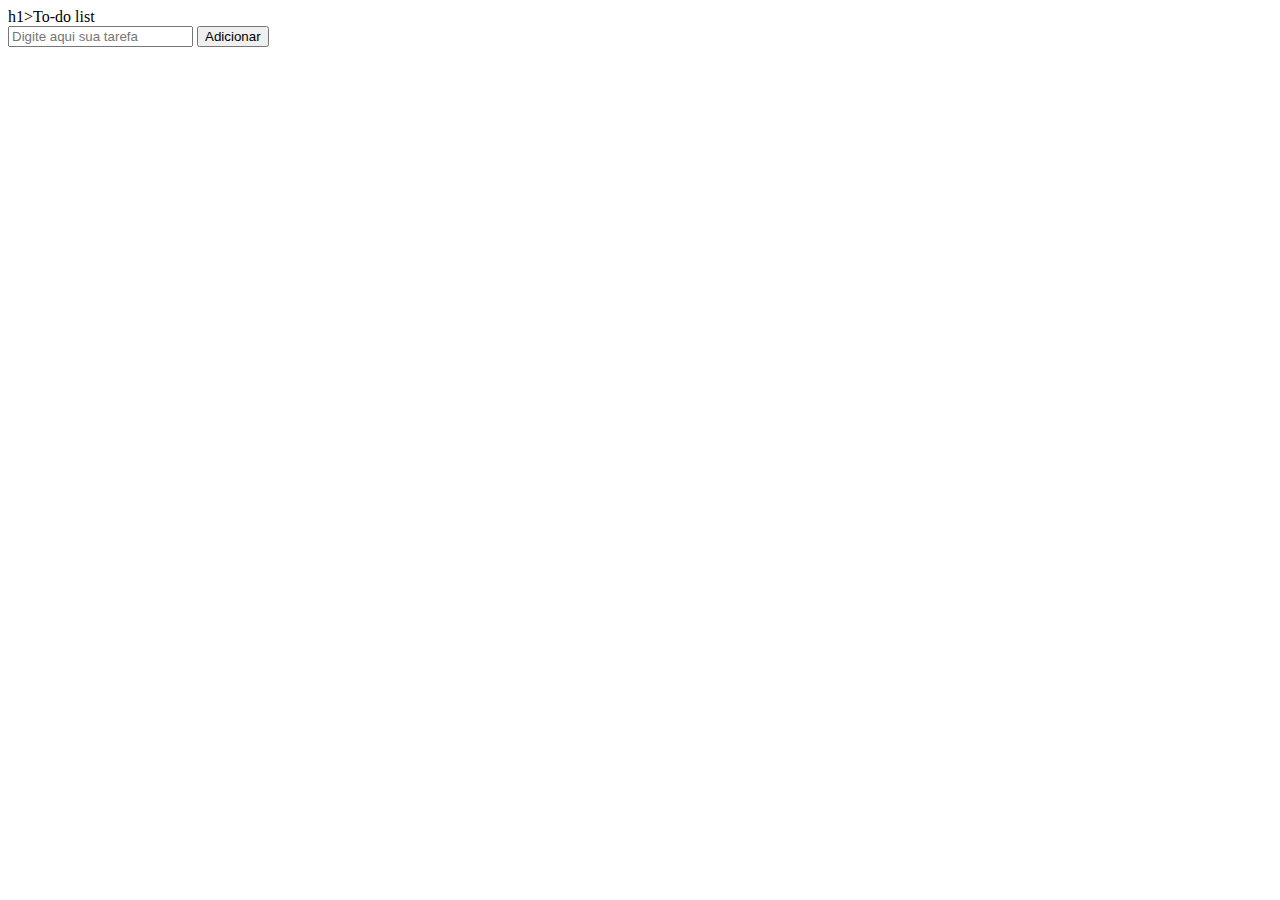
==== Javascript/introducao/ToDoList/index.html @ b8c8b81f "Adicionado o projeto contador" ====
<!DOCTYPE html>
<html lang="en">
<head>
    <meta charset="UTF-8">
    <meta http-equiv="X-UA-Compatible" content="IE=edge">
    <meta name="viewport" content="width=device-width, initial-scale=1.0">
    <title>TO DO List</title>
</head>
<body>
    h1>To-do list</h1>
    <div id="list">
        <form id="task-form">
            <input id="task-input" name="tarefa" type="text" placeholder="Digite aqui sua tarefa" />
            <button type="submit">Adicionar</button>
        </form>
        <div id="tasks"></div>
    </div>
    <script src="assets/script.js"></script>
</body>
</html>
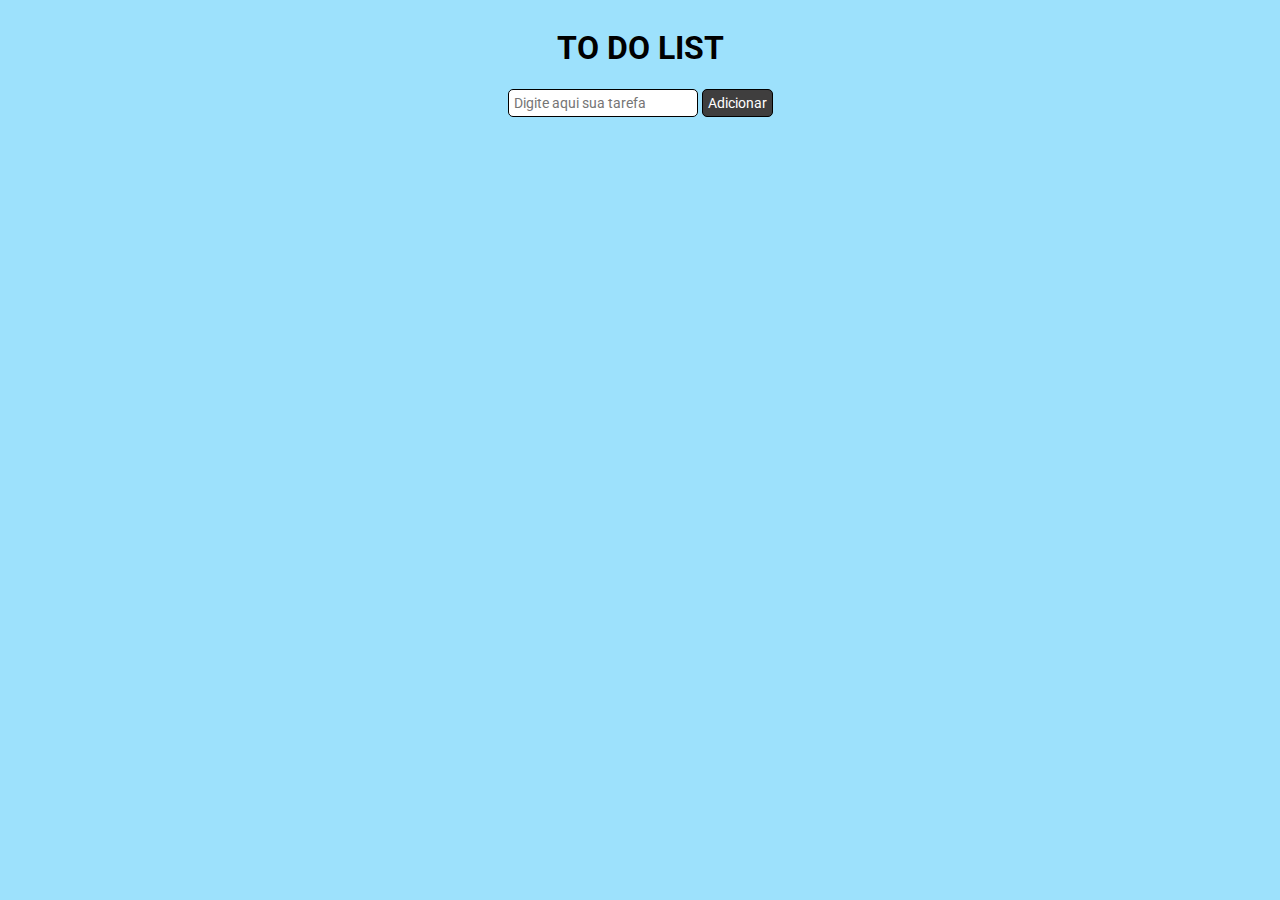
==== commit fd0d0f91: "Add To Do List" ====
--- a/Javascript/introducao/ToDoList/index.html
+++ b/Javascript/introducao/ToDoList/index.html
@@ -4,10 +4,11 @@
     <meta charset="UTF-8">
     <meta http-equiv="X-UA-Compatible" content="IE=edge">
     <meta name="viewport" content="width=device-width, initial-scale=1.0">
+    <link rel="stylesheet" href="assets/styles.css">
     <title>TO DO List</title>
 </head>
 <body>
-    h1>To-do list</h1>
+    <h1>TO DO LIST</h1>
     <div id="list">
         <form id="task-form">
             <input id="task-input" name="tarefa" type="text" placeholder="Digite aqui sua tarefa" />
--- a/Javascript/introducao/ToDoList/assets/styles.css
+++ b/Javascript/introducao/ToDoList/assets/styles.css
@@ -0,0 +1,54 @@
+@import url('https://fonts.googleapis.com/css2?family=Roboto:wght@100&display=swap');
+
+* {
+    font-family: 'Roboto', sans-serif;
+}
+
+body {
+    display: flex;
+    align-items: center;
+    justify-content: center;
+    flex-direction: column;
+    background-color: rgb(157, 225, 252)
+}
+
+button {
+    border: 1px solid rgb(0, 0, 0);
+    border-radius: 5px;
+    background-color: rgb(63, 62, 62);
+    color: white;
+    text-align: center;
+    padding: 5px;
+    transition: 0.5s ease-in-out;
+    font-size: 14px;
+}
+button:hover {
+
+    background-color: white;
+    color: black;
+  }
+
+input[type="text"] {
+    padding: 5px;
+    border-radius: 5px;
+    border: 1px solid black;
+    font-size: 14px;
+}
+
+#tasks {
+    display: flex;
+    flex-direction: column;
+    margin-top: 20px;
+    font-size: 24px;
+}
+
+.task-item {
+    display: flex;
+    align-items: center;
+    margin-bottom: 10px;
+}
+
+:checked + label {
+    text-decoration: line-through;
+    color: grey;
+}